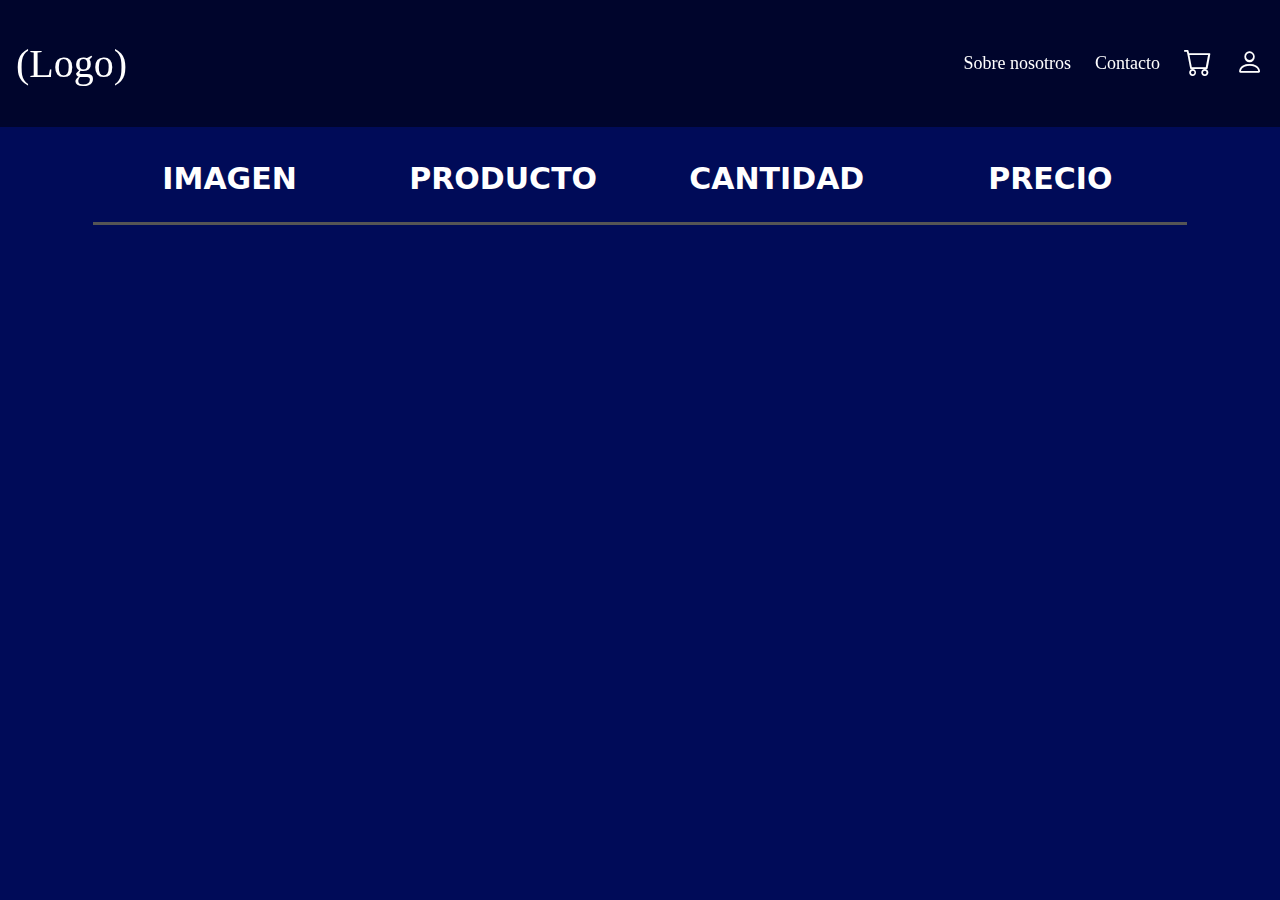
==== carrito/carrito.html @ 47616f8d "create cart" ====
<!DOCTYPE html>
<html lang="en">
<head>
    <meta charset="UTF-8">
    <meta name="viewport" content="width=device-width, initial-scale=1.0">
    <link rel="stylesheet" href="https://cdn.jsdelivr.net/npm/bootstrap-icons@1.11.3/font/bootstrap-icons.min.css">
    <link rel="stylesheet" href="carrito.css">
    <title>Document</title>
</head>
<body>
    <header>
        <!--  ---------------BUSCADOR EN COMPUTADORA DE ESCRITORIO--------------- -->
        <p class="logo">(Logo)</p>

        <button class="abrir--menu"><i class="bi bi-list"></i></button>
        <nav id="nav">
            <button class="cerrar--menu"><i class="bi bi-x"></i></button>
            <ul>

                <li>
                    <a class="nav--item" href="#">Sobre nosotros</a>
                </li>

                <li>
                    <a class="nav--item" href="#">Contacto</a>
                </li>

                <li>
                    <a class="nav--item nav--icon" href="#">
                        <i class="bi bi-cart"></i>
                        <p class="nav--icon--p">Carrito</p>
                    </a>
                </li>

                <li>
                    <a class="nav--item nav--icon" href="#">
                        <i class="bi bi-person"></i>
                        <p class="nav--icon--p">Carrito</p>
                    </a>
                </li>

            </ul>
        </nav>
    </header>


    <!--------------------------- CARRITO ---------------------------->

    <main id="carrito">

        <div class="carrito--header">
            <div class="img--producto--header">
                <h2>Imagen</h2>
            </div>
            <div class="title--producto--header">
                <h2>Producto</h2>
            </div>
            <div class="cantidad--producto--header">
                <h2>Cantidad</h2>
            </div>
            <div class="precios--producto--header">
                <h2>Precio</h2>
            </div>
        </div>

        <div class="carrito--cuerpo">
            <div class="img--producto"></div>
            <div class="title--producto"></div>
            <div class="cantidad--producto"></div>
            <div class="precios--producto"></div>
        </div>
    </main>
</body>
</html>
---- carrito/carrito.css ----
h2{
    font-family: system-ui, -apple-system, BlinkMacSystemFont, 'Segoe UI', Roboto, Oxygen, Ubuntu, Cantarell, 'Open Sans', 'Helvetica Neue', sans-serif;
}

body{
    background-color: #000B58;
    margin: 0;
    height: auto;
}

header{
    position: fixed;
    background-color: rgba(0, 0, 0, 0.5);
    width: 100%;
    top: 0;
    z-index: 1000;
    display: flex;
    align-items: center;
    justify-content: space-between;
    transition: background-color 0.3s ease-in-out;
}

.logo{
    margin-left: 1rem;
    font-size: 40px;
    color: #fff;
}

.abrir--menu, .cerrar--menu{
    display: none;

}

ul, a{
    list-style: none;
    text-decoration: none;
}

.nav--item{
    color: #fff;
    font-size: 18px;
}

.nav--icon{
    font-size: 28px;
}

.nav--icon--p{
    display: none;
}

ul{
    display: flex;
    align-items: center;
    gap: 1.5rem;
    margin-right: 1rem;
    padding: 0;
}


#carrito{
    width: 90%;
    height: auto;
    margin: auto;
    margin-top: 15dvh;
    display: flex;
    flex-direction: column;
}

.carrito--header{
    box-sizing: border-box;
    width: 95%;
    height: 10dvh;
    margin: auto;
    display: grid;
    grid-template-columns: 25% 25% 25% 25%;
    align-items: center;
    justify-items: center;
    border-bottom: 3px solid #555;
}


h2{
    font-size: 30px;
    text-transform: uppercase;
    color: #fff;
}

.carrito--cuerpo{
    width: 95%;
    height: 60dvh;
    margin: auto;
    margin-bottom: 5rem;
    display: grid;
    grid-template-columns: 25% 25% 25% 25%;
    grid-auto-rows: 30%;
}
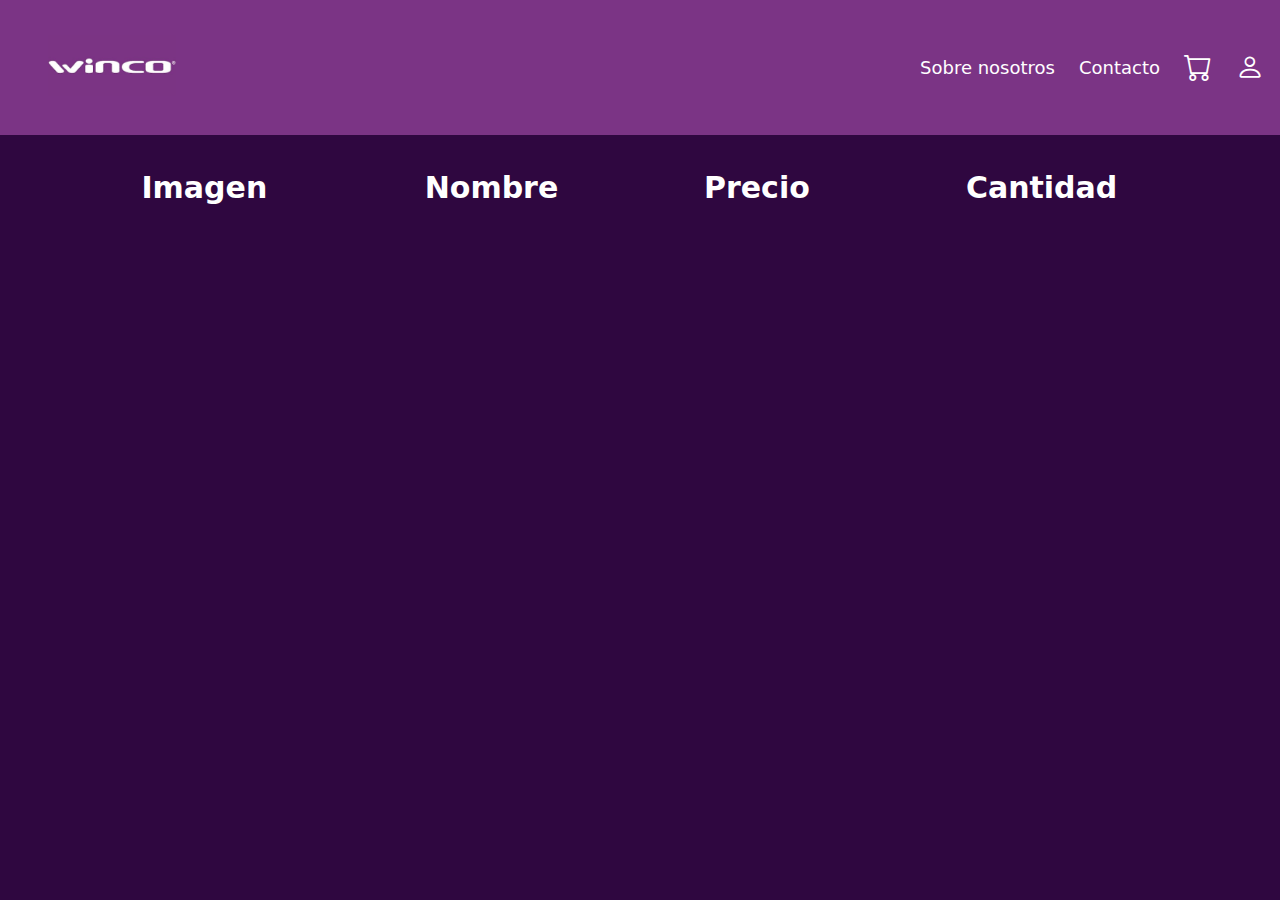
==== commit 1bc183ee: "cart page" ====
--- a/carrito/carrito.html
+++ b/carrito/carrito.html
@@ -10,7 +10,9 @@
 <body>
     <header>
         <!--  ---------------BUSCADOR EN COMPUTADORA DE ESCRITORIO--------------- -->
-        <p class="logo">(Logo)</p>
+        <a href="../index.html" class="logo--conteiner">
+            <img class="logo" src="/components/icons/WINCO.png" alt="">
+        </a>
 
         <button class="abrir--menu"><i class="bi bi-list"></i></button>
         <nav id="nav">
@@ -26,14 +28,14 @@
                 </li>
 
                 <li>
-                    <a class="nav--item nav--icon" href="#">
+                    <a class="nav--item nav--icon" href="../carrito/carrito.html">
                         <i class="bi bi-cart"></i>
                         <p class="nav--icon--p">Carrito</p>
                     </a>
                 </li>
 
                 <li>
-                    <a class="nav--item nav--icon" href="#">
+                    <a class="nav--item nav--icon" href="../carrito/carrito.html">
                         <i class="bi bi-person"></i>
                         <p class="nav--icon--p">Carrito</p>
                     </a>
@@ -47,28 +49,23 @@
     <!--------------------------- CARRITO ---------------------------->
 
     <main id="carrito">
+        <table id="lista-carrito">
+            <thead>
+                <tr>
+                    <th>Imagen</th>
+                    <th>Nombre</th>
+                    <th>Precio</th>
+                    <th>Cantidad</th>
+                    <th></th>
+                </tr>
+            </thead>
+            <tbody id="tbody"></tbody>
+        </table>
 
-        <div class="carrito--header">
-            <div class="img--producto--header">
-                <h2>Imagen</h2>
-            </div>
-            <div class="title--producto--header">
-                <h2>Producto</h2>
-            </div>
-            <div class="cantidad--producto--header">
-                <h2>Cantidad</h2>
-            </div>
-            <div class="precios--producto--header">
-                <h2>Precio</h2>
-            </div>
-        </div>
+    </main>
 
-        <div class="carrito--cuerpo">
-            <div class="img--producto"></div>
-            <div class="title--producto"></div>
-            <div class="cantidad--producto"></div>
-            <div class="precios--producto"></div>
-        </div>
-    </main>
+    <script src="../nav.js"></script>
+    <script src="carrito.js"></script>
+    <!-- <script src="carrito2.js"></script> -->
 </body>
 </html>--- a/carrito/carrito.css
+++ b/carrito/carrito.css
@@ -1,17 +1,18 @@
-h2{
+h1, h2, h3, p, ul, label, a, table{
     font-family: system-ui, -apple-system, BlinkMacSystemFont, 'Segoe UI', Roboto, Oxygen, Ubuntu, Cantarell, 'Open Sans', 'Helvetica Neue', sans-serif;
 }
 
 body{
-    background-color: #000B58;
+    background-color: #2f0740;
     margin: 0;
     height: auto;
 }
 
 header{
     position: fixed;
-    background-color: rgba(0, 0, 0, 0.5);
+    background-color: #7b3485;
     width: 100%;
+    height: 15dvh;
     top: 0;
     z-index: 1000;
     display: flex;
@@ -21,9 +22,9 @@
 }
 
 .logo{
-    margin-left: 1rem;
-    font-size: 40px;
-    color: #fff;
+    margin-left: 3rem;
+    width: 60%;
+    transition: background-color 0.3s ease-in-out;
 }
 
 .abrir--menu, .cerrar--menu{
@@ -67,31 +68,156 @@
     flex-direction: column;
 }
 
-.carrito--header{
-    box-sizing: border-box;
-    width: 95%;
-    height: 10dvh;
-    margin: auto;
-    display: grid;
-    grid-template-columns: 25% 25% 25% 25%;
-    align-items: center;
-    justify-items: center;
-    border-bottom: 3px solid #555;
-}
-
-
-h2{
+table{
+    margin-top: 2rem;
+}
+
+thead{
+    color: #fff;
     font-size: 30px;
-    text-transform: uppercase;
+}
+
+tbody{
+    width: 100%;
+    height: auto;
+    background-color: #fff;
+}
+
+tr{
+    max-height: 150px;
+}
+
+td{
+    text-align: center;
+    font-size: 20px;
+    padding: 1rem 0;
+}
+
+td:nth-child(5){
+    background-color: red;
+}
+
+.borrar-curso{
     color: #fff;
 }
 
-.carrito--cuerpo{
-    width: 95%;
-    height: 60dvh;
-    margin: auto;
-    margin-bottom: 5rem;
-    display: grid;
-    grid-template-columns: 25% 25% 25% 25%;
-    grid-auto-rows: 30%;
+.carrito-empty{
+    color: #ddd;
+    font-size: 40px;
+    text-align: center;
+    margin-top: 15rem;
+}
+
+@media screen and (max-width: 768px) {
+    .abrir--menu, .cerrar--menu{
+        display: block;
+        background-color: transparent;
+        border: none;
+        margin-right: 1rem;
+        font-size: 30px;
+        color: #FFF4B7;
+    }
+
+    header{
+        width: 100%;
+        height: 10dvh;
+        margin-left: 0;
+        margin-right: 0;
+    }
+
+    .logo{
+        font-size: 30px;
+        color: #fff;
+        padding: 0;
+        margin-left: 1rem;
+    }
+
+    nav{
+        visibility: hidden;
+        opacity: 0;
+        display: flex;
+        flex-direction: column;
+        align-items: end;
+        gap: 1rem;
+        position: absolute;
+        top: 0;
+        right: 0;
+        bottom: 0;
+        padding: 2rem;
+        z-index: 3;
+        background-color: #AD49E1;
+        height: 100dvh;
+        box-shadow: 0 0 0 100vmax rgba(0, 0, 0, 0.5);
+    }
+
+    .visible{
+        opacity: 1;
+        visibility: visible;
+    }
+
+    ul{
+        display: flex;
+        align-items: end;
+        flex-direction: column;
+    }
+
+    a{
+        display: flex;
+        height: 61px;
+        align-items: center;
+        gap: 1rem;
+        color: #fff;
+    }
+
+    .nav--item{
+        display: flex;
+        align-items: center;
+        gap: 1rem;
+        padding: 0;
+    }
+
+    .nav--icon--p{
+        display: block;
+        font-size: 18px;
+        margin: 0;
+    }
+
+    #carrito{
+        width: 100%;
+    }
+
+    table{
+        width: 100%;
+    }
+
+    thead{
+        font-size: 16px;
+    }
+
+    tbody{
+        width: 300px;
+    }
+
+    tr{
+        width: 300px;
+    }
+
+    td{
+        font-size: 12px;
+        height: 150px;
+    }
+
+    img{
+        width: 70px;
+    }
+
+    td:nth-child(1){
+        min-width: 70px;
+        max-width: 70px;
+    }
+
+    td:nth-child(3){
+        min-width: 100px;
+        max-width: 100px;
+    }
 }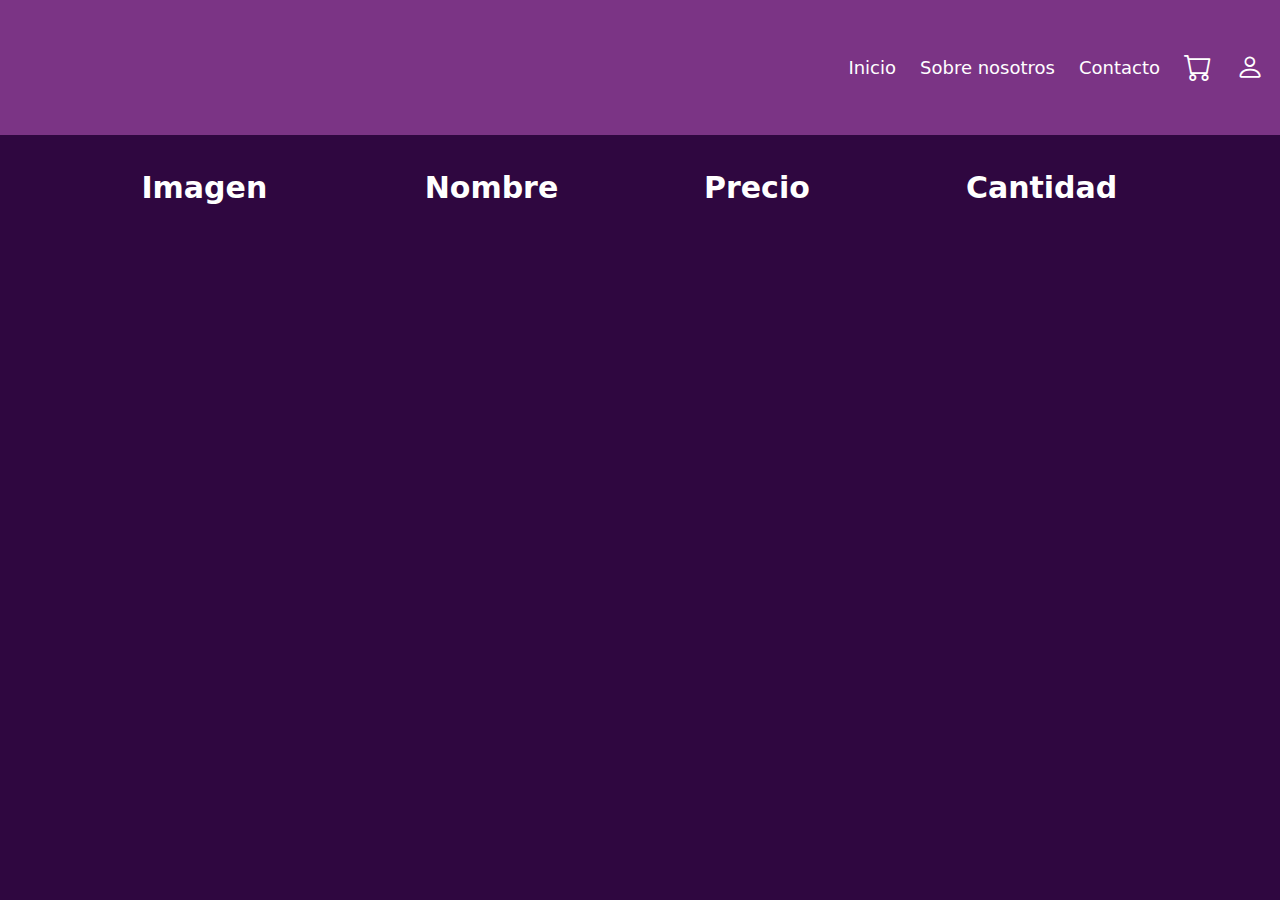
==== commit 16cf1705: "." ====
--- a/carrito/carrito.html
+++ b/carrito/carrito.html
@@ -11,13 +11,16 @@
     <header>
         <!--  ---------------BUSCADOR EN COMPUTADORA DE ESCRITORIO--------------- -->
         <a href="../index.html" class="logo--conteiner">
-            <img class="logo" src="/components/icons/WINCO.png" alt="">
+            <img class="logo" src="TOTO/components/icons/WINCO.png" alt="">
         </a>
 
         <button class="abrir--menu"><i class="bi bi-list"></i></button>
         <nav id="nav">
             <button class="cerrar--menu"><i class="bi bi-x"></i></button>
             <ul>
+                <li>
+                    <a class="nav--item" href="TOTO/index.html">Inicio</a>
+                </li>
 
                 <li>
                     <a class="nav--item" href="#">Sobre nosotros</a>
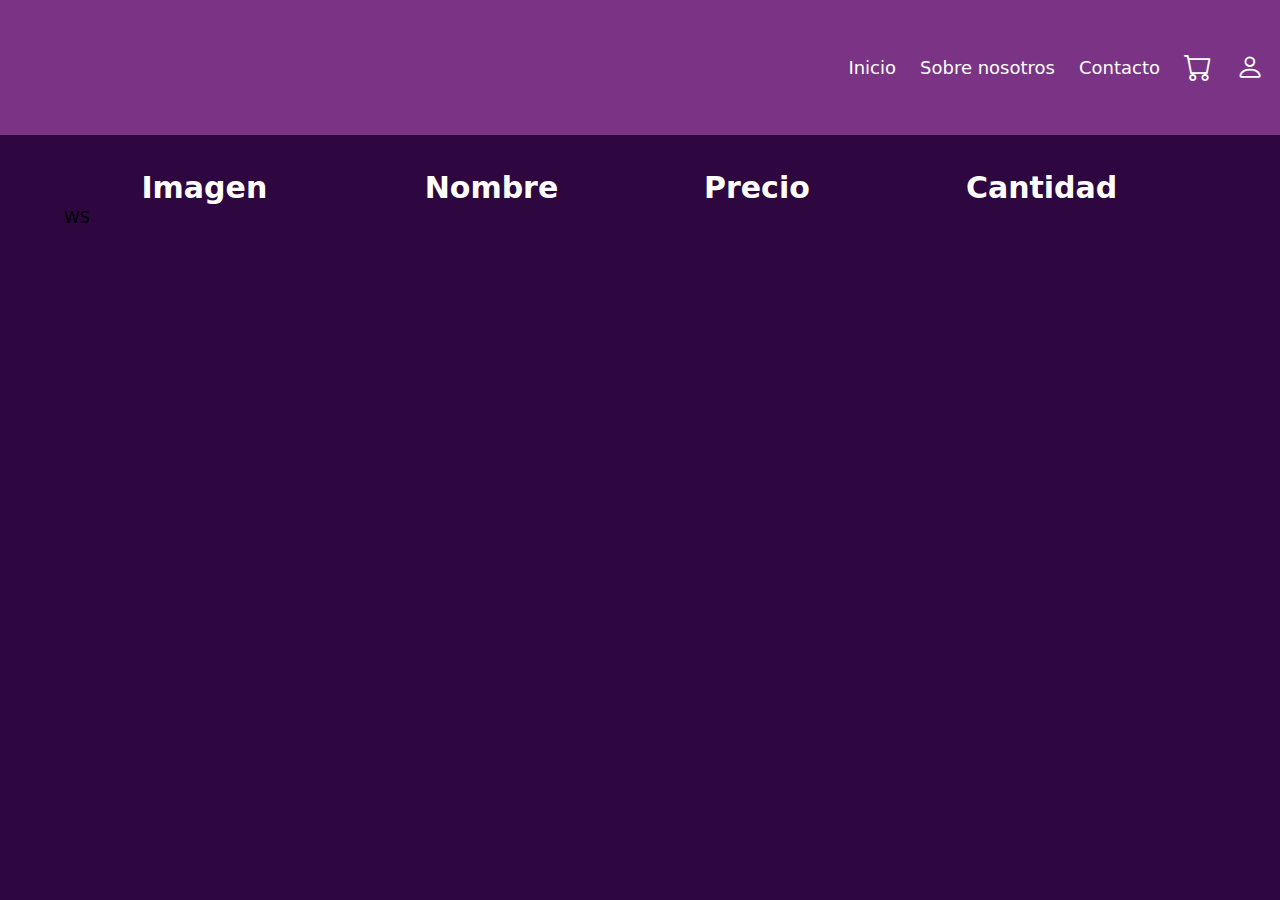
==== commit 8759050a: "login/register system" ====
--- a/carrito/carrito.html
+++ b/carrito/carrito.html
@@ -65,6 +65,7 @@
             <tbody id="tbody"></tbody>
         </table>
 
+        <a onclick="wsp()" id="btnWhatsApp" target="_blank" rel="noopener noreferrer">WS</a>
     </main>
 
     <script src="../nav.js"></script>
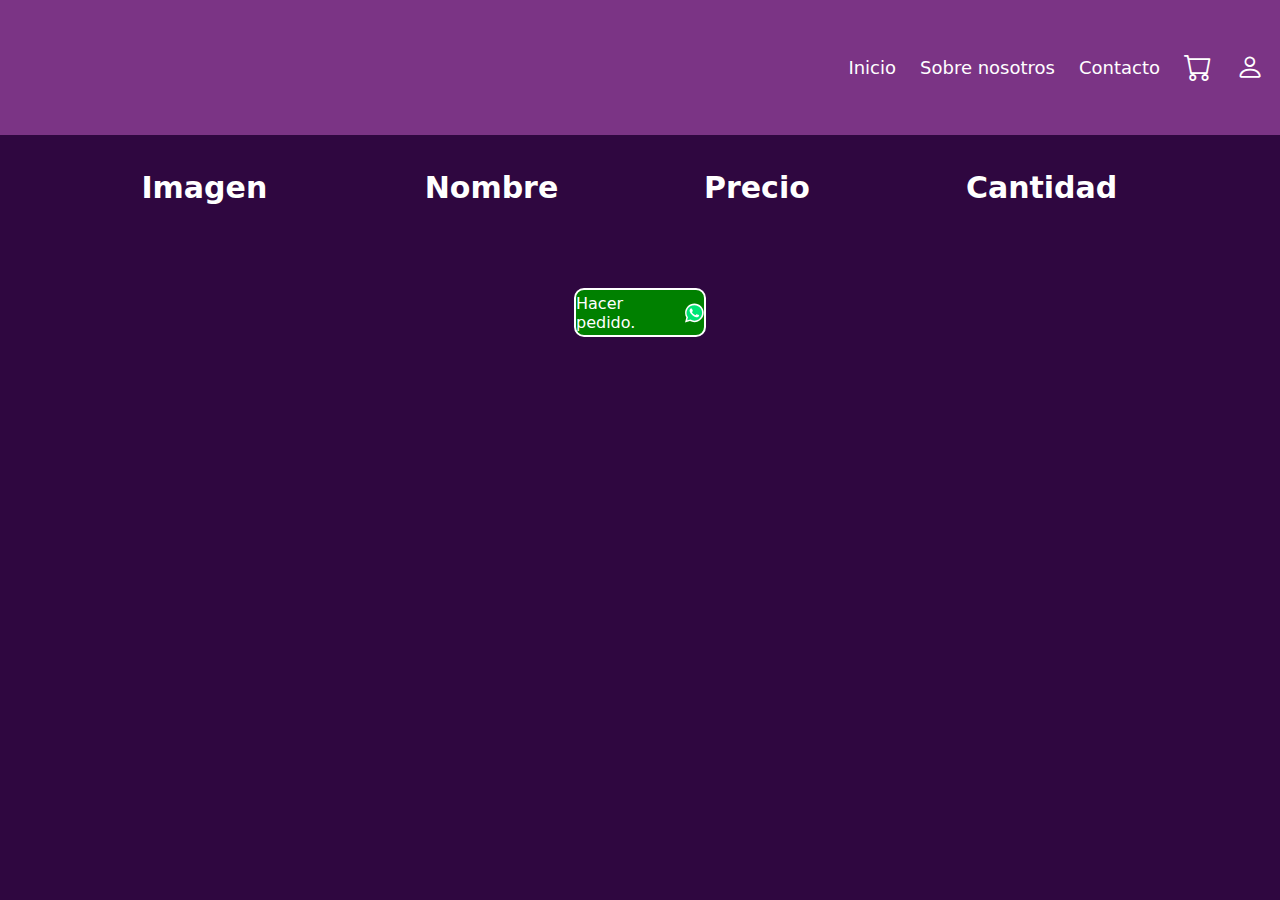
==== commit d19f6e01: "." ====
--- a/carrito/carrito.html
+++ b/carrito/carrito.html
@@ -38,9 +38,9 @@
                 </li>
 
                 <li>
-                    <a class="nav--item nav--icon" href="../carrito/carrito.html">
+                    <a class="nav--item nav--icon" href="/User/usuario.php">
                         <i class="bi bi-person"></i>
-                        <p class="nav--icon--p">Carrito</p>
+                        <p class="nav--icon--p">Usuario</p>
                     </a>
                 </li>
 
@@ -65,7 +65,7 @@
             <tbody id="tbody"></tbody>
         </table>
 
-        <a onclick="wsp()" id="btnWhatsApp" target="_blank" rel="noopener noreferrer">WS</a>
+        <a onclick="wsp()" id="btnWhatsApp" target="_blank" rel="noopener noreferrer">Hacer pedido.<svg viewBox="0 0 256 259" width="20" height="20" xmlns="http://www.w3.org/2000/svg" preserveAspectRatio="xMidYMid"><path d="m67.663 221.823 4.185 2.093c17.44 10.463 36.971 15.346 56.503 15.346 61.385 0 111.609-50.224 111.609-111.609 0-29.297-11.859-57.897-32.785-78.824-20.927-20.927-48.83-32.785-78.824-32.785-61.385 0-111.61 50.224-110.912 112.307 0 20.926 6.278 41.156 16.741 58.594l2.79 4.186-11.16 41.156 41.853-10.464Z" fill="#00E676"/><path d="M219.033 37.668C195.316 13.254 162.531 0 129.048 0 57.898 0 .698 57.897 1.395 128.35c0 22.322 6.278 43.947 16.742 63.478L0 258.096l67.663-17.439c18.834 10.464 39.76 15.347 60.688 15.347 70.453 0 127.653-57.898 127.653-128.35 0-34.181-13.254-66.269-36.97-89.986ZM129.048 234.38c-18.834 0-37.668-4.882-53.712-14.648l-4.185-2.093-40.458 10.463 10.463-39.76-2.79-4.186C7.673 134.63 22.322 69.058 72.546 38.365c50.224-30.692 115.097-16.043 145.79 34.181 30.692 50.224 16.043 115.097-34.18 145.79-16.045 10.463-35.576 16.043-55.108 16.043Zm61.385-77.428-7.673-3.488s-11.16-4.883-18.136-8.371c-.698 0-1.395-.698-2.093-.698-2.093 0-3.488.698-4.883 1.396 0 0-.697.697-10.463 11.858-.698 1.395-2.093 2.093-3.488 2.093h-.698c-.697 0-2.092-.698-2.79-1.395l-3.488-1.395c-7.673-3.488-14.648-7.674-20.229-13.254-1.395-1.395-3.488-2.79-4.883-4.185-4.883-4.883-9.766-10.464-13.253-16.742l-.698-1.395c-.697-.698-.697-1.395-1.395-2.79 0-1.395 0-2.79.698-3.488 0 0 2.79-3.488 4.882-5.58 1.396-1.396 2.093-3.488 3.488-4.883 1.395-2.093 2.093-4.883 1.395-6.976-.697-3.488-9.068-22.322-11.16-26.507-1.396-2.093-2.79-2.79-4.883-3.488H83.01c-1.396 0-2.79.698-4.186.698l-.698.697c-1.395.698-2.79 2.093-4.185 2.79-1.395 1.396-2.093 2.79-3.488 4.186-4.883 6.278-7.673 13.951-7.673 21.624 0 5.58 1.395 11.161 3.488 16.044l.698 2.093c6.278 13.253 14.648 25.112 25.81 35.575l2.79 2.79c2.092 2.093 4.185 3.488 5.58 5.58 14.649 12.557 31.39 21.625 50.224 26.508 2.093.697 4.883.697 6.976 1.395h6.975c3.488 0 7.673-1.395 10.464-2.79 2.092-1.395 3.487-1.395 4.882-2.79l1.396-1.396c1.395-1.395 2.79-2.092 4.185-3.487 1.395-1.395 2.79-2.79 3.488-4.186 1.395-2.79 2.092-6.278 2.79-9.765v-4.883s-.698-.698-2.093-1.395Z" fill="#FFF"/></svg></a>
     </main>
 
     <script src="../nav.js"></script>
--- a/carrito/carrito.css
+++ b/carrito/carrito.css
@@ -106,6 +106,23 @@
     font-size: 40px;
     text-align: center;
     margin-top: 15rem;
+}
+
+#btnWhatsApp{
+    position: relative;
+    color: #fff;
+    width: 10dvw;
+    height: 5dvh;
+    background-color: green;
+    border: solid #fff 2px;
+    border-radius: 10px;
+    margin: auto;
+    margin-top: 5rem;
+    display: flex;
+    align-items: center;
+    justify-content: center;
+    gap: 5px;
+    cursor: pointer;
 }
 
 @media screen and (max-width: 768px) {
@@ -220,4 +237,8 @@
         min-width: 100px;
         max-width: 100px;
     }
+
+    #btnWhatsApp{
+        width: 50dvw;
+    }
 }